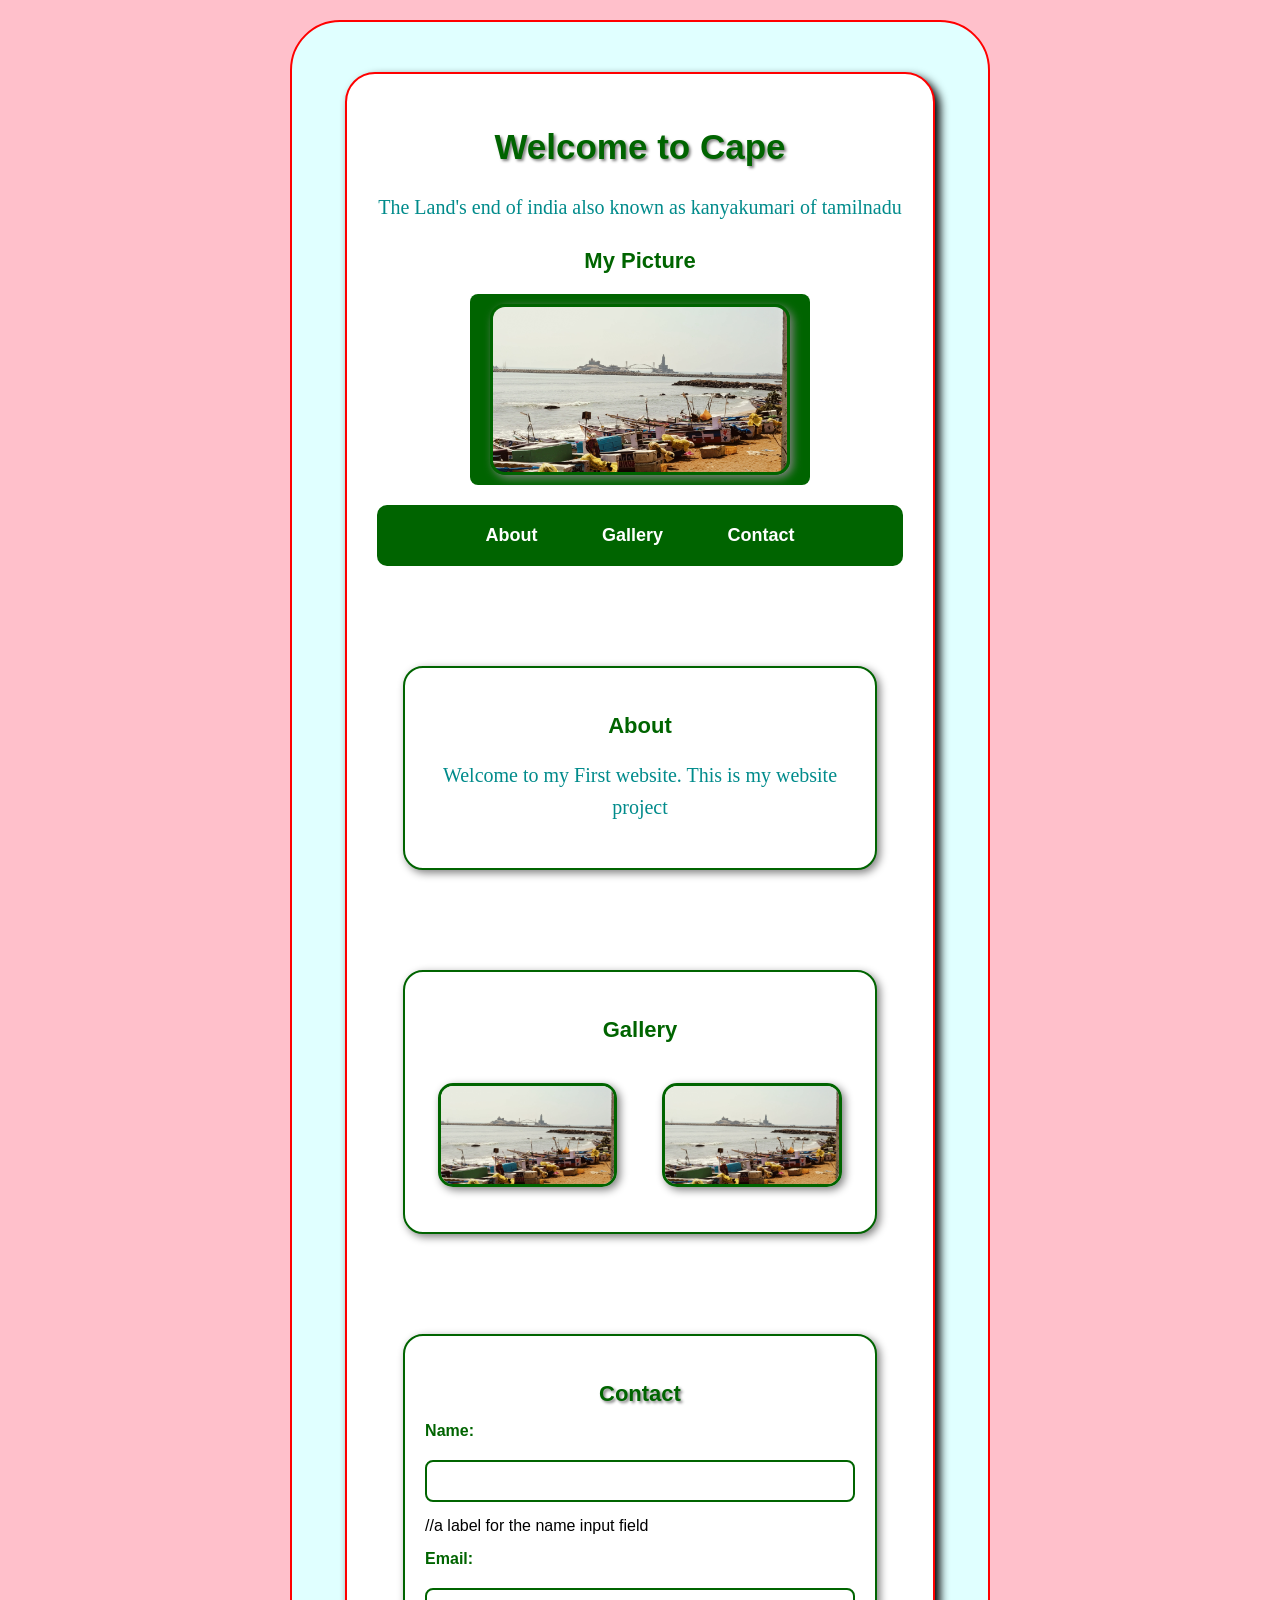
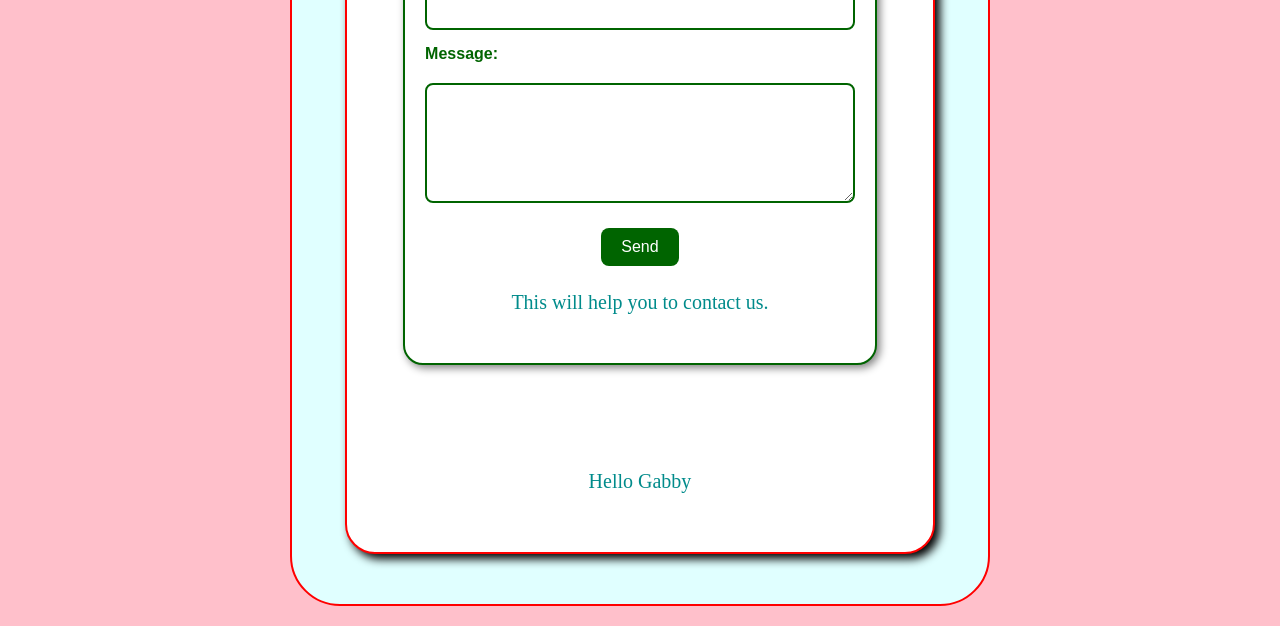
==== index.html @ 402f9ad3 "Add initial HTML structure, CSS styles, and multiple image files for the website" ====
<!DOCTYPE html>

<html>
<head>
    <title>My First Website</title>
    <link rel="stylesheet" href="style.css">
</head>

<body>
    <div class ="content">
        <div class ="box">
            <h1>Welcome to Cape</h1>
            <p>The Land's end of india also known as kanyakumari of tamilnadu</p>
            <h2>My Picture</h2>
            <a href="https://www.google.com">

                <img src="images/IMGcape.jpg" alt="My Picture" width="250">
            </a>
            <nav>
                <a href="#about">About</a>
                <a href="#gallery">Gallery</a>
                <a href="#contact">Contact</a>
            </nav>
            <section id="about">
                <h2>About</h2>
                <p>Welcome to my First website. This is my website project</p>
            </section>
            <section id="gallery">
                <h2>Gallery</h2>
                <div class="gallery-images">                    
                    <img src="images/IMGcape.jpg" alt="My Picture">
                    <img src="images/IMGcape.jpg" alt="My Picture 2">
                </div>

            </section>
            <section id="contact">
                <h2>Contact</h2>
                <form>
                    <label>Name:</label>
                    <Input type="text">
                        //a label for the name input field

                        

                    <label>Email:</label>
                    <Input type="email">

                    <label>Message:</label>
                    <textarea></textarea>

                    <button type="submit">Send</button>
                </form>
                <p>This will help you to contact us.</p>
            </section>
           
               
        <p>Hello Gabby</p>
    </div>
        </div>
    </body>
---- style.css ----
</> CSS

   html{}

   * {
    box-sizing: border-box;
   }
    
    body {
        background-color: pink;
        font-family: cursive, sans-serif;
    }

    h1 {
        color: darkgreen;
        font-size: 35px;
        text-align: center;
        text-shadow: 2px 2px 3px gray;
    }
    h2{
        color: darkgreen;
        font-size: 22px;
        text-align: center;
        margin-top: 25px;
        margin-bottom: 15px;
    }
    h2:hover {
        color: darkcyan;
        transform: scale(1.05);
    }


    p {
        color: darkcyan;
        font-family: Gill Sans;
        font-size: 20px;
        margin-bottom: 25px;
        line-height: 1.6;
        text-align: center;
    }

    img {
        display: block;
        width: 300px;
        max-width: 100%;
        height: auto;
        margin-left: auto;
        margin-right: auto;
        border-radius: 15px;
        border: 3px solid darkgreen;
        box-shadow: 3px 3px 8px gray;
        transition: transform 0.3s ease;       
    }

    img:hover {
        transform: scale(2.05);
    }

    
    .content{
        background-color: lightcyan;
        border: 2px solid red;
        padding: 20px;
        border-radius: 50px;
        width: 90%;
        max-width: 700px;
        margin: 20px auto;
    }

    .box {
    background-color: white;
    border: 2px solid red;
    padding: 30px;
    border-radius: 30px;
    width: 90%;
    max-width: 700px;
    margin: 30px auto;
    box-shadow: 5px 5px 10px black;
    transition: transform 0.3s ease;
    }
.box:hover {
    transform: translateY(-5px);
    


}

    a {
        display: block;
        width: fit-content;
        margin: 20px auto;
        background-color: darkgreen;
        color: white;
        padding: 10px 20px;
        text-decoration: none;
        border-radius: 8px;
        transition: background-color 0.3s ease;        
    }

    a:hover{background-color: darkcyan;}

    nav {
        text-align: center;
        margin: 20px 0;
        background-color: darkgreen;
        padding: 10px;
        border-radius: 10px;
    } 
    nav a{
        display: inline-block;
        margin: 0 10px;
        background-color: transparent;
        color: white;
        font-size: 18px;
        font-weight: bold;
        transition: background-color 0.3s ease;
    }
    #about{
        background-color: white;
        border: 2px solid darkgreen;
        padding: 20px;
        margin: 100px auto;
        border-radius: 20px;
        width: 90%;
        max-width: 600px;
        box-shadow: 3px 3px 8px gray;
        transition: transform 0.3s ease;
    }
    #about:hover {
        transform: translateY(-5px)
    }
    #gallery{
        background-color: white;
        border: 2px solid darkgreen;
        padding: 20px;
        margin: 100px auto;
        border-radius: 20px;
        width: 90%;
        max-width: 600px;
        box-shadow: 3px 3px 8px gray;
        
    }
    #contact{
        background-color: white;
        border: 2px solid darkgreen;
        padding: 20px;
        margin: 100px auto;
        border-radius: 20px;
        width: 90%;
        max-width: 600px;
        box-shadow: 3px 3px 8px gray;
    
    }
     #gallery {
                text-align: center;
            }
            #gallery img {
                display: inline-block;
                width: 45%;
                max-width: 250px;
                margin: 10px;
            }
    .gallery-images {
        display:flex;
        justify-content: center;
        gap: 25px;
        padding: 15px;
        
        }
    .gallery-images img {
        width: 45%;
        max-width: 250px;
        height: auto;
    }

    form {
        display: flex;
        flex-direction: column;
        gap: 15px;
    }
    
    input,
    textarea {
        width: 100%;
        padding: 10px;
        border: 2px solid darkgreen;
        border-radius: 8px;
        font-size: 16px;
        }

    textarea {
        min-height: 120px;
        resize: vertical;
    }

    button {
        background-color: darkgreen;
        color: white;
        padding: 10px 20px;
        border: none;
        border-radius: 8px;
        font-size: 16px;
        cursor: pointer;
        align-self: center;
        transition: background-color 0.3s ease;
        margin-top: 10px;
    }
    button:hover {
        background-color: darkcyan;
    }
    form label {
        display: block;
        font-weight: bold;
        color: darkgreen;
        margin-bottom: 5px;
    }

    input:focus,
    textarea:focus {
        outline: none;
        border-color: darkcyan;
        box-shadow: 0 0 5px darkcyan;
    }
    #contact h2 {
        text-shadow: 2px 2px 3px gray;
    }


    @media (max-width: 600px) {
        .gallery-images {
            flex-direction: column;
            align-items: center;
        }
    }
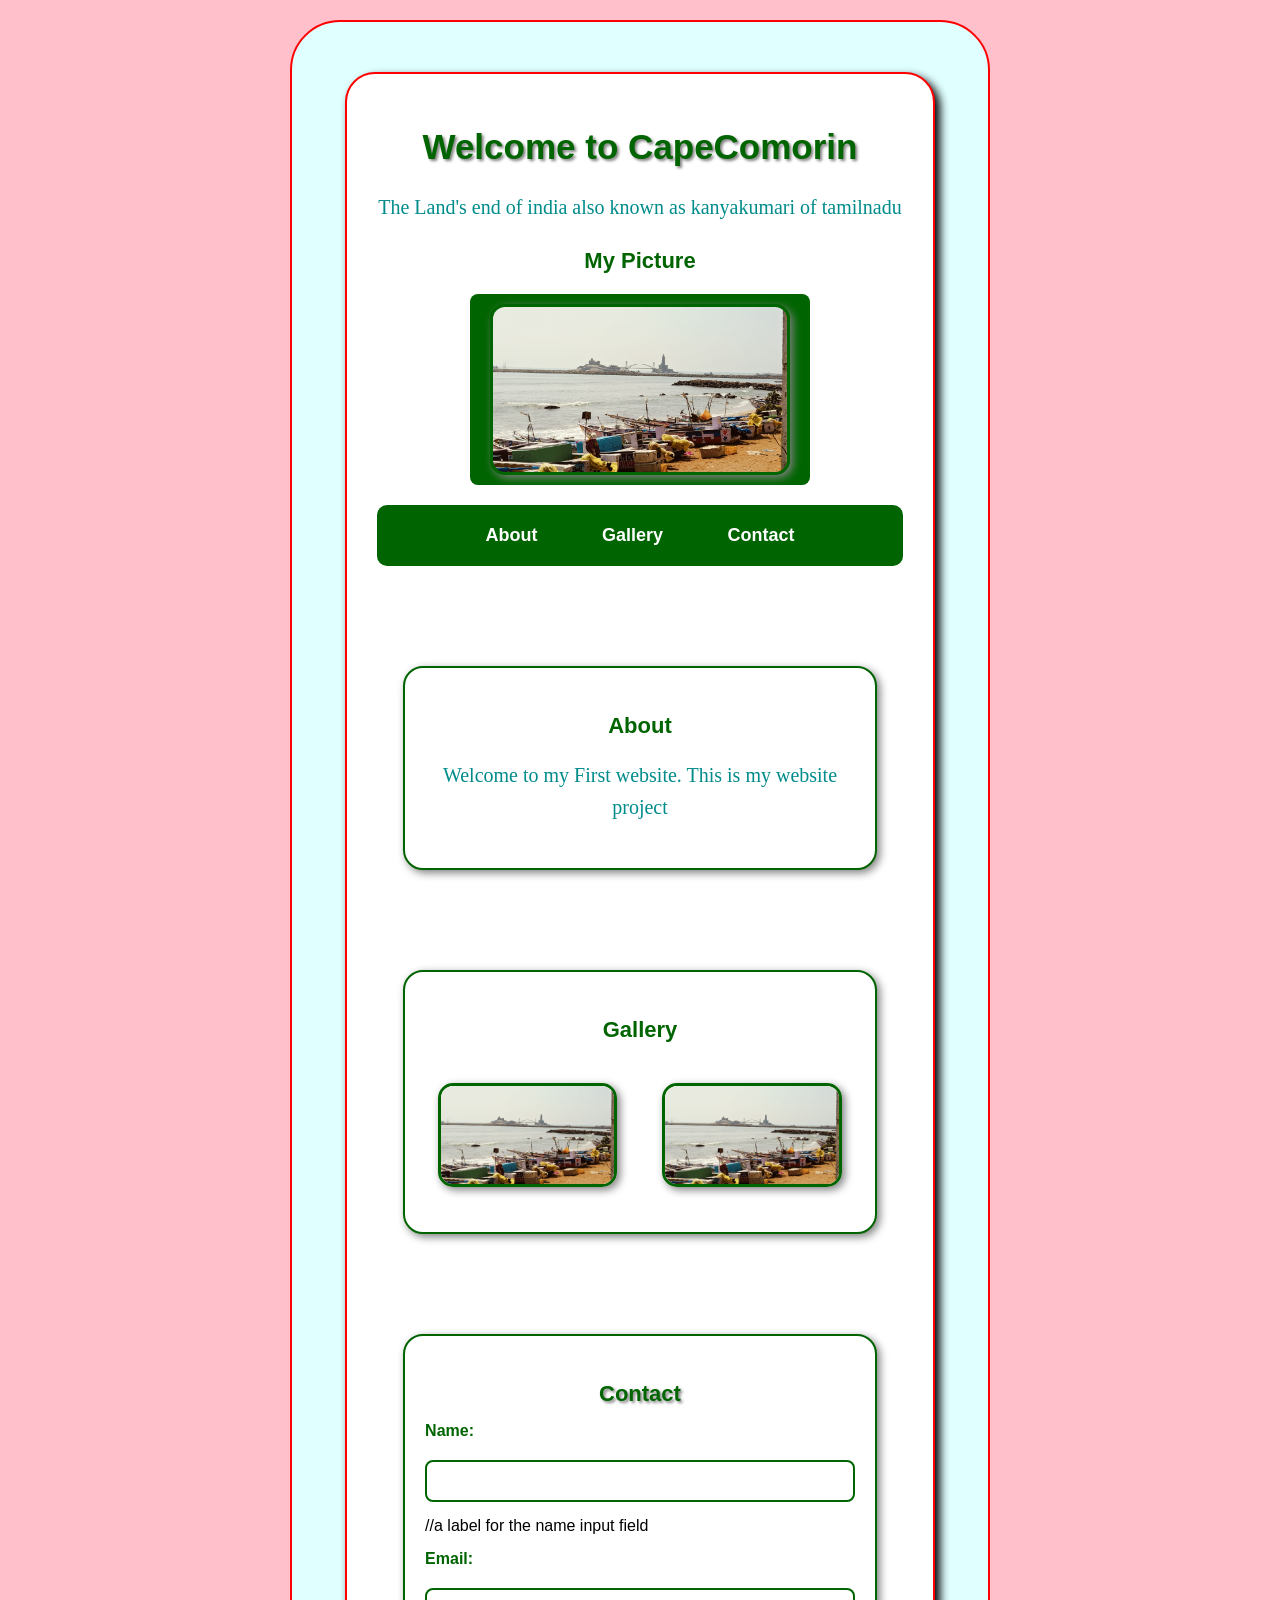
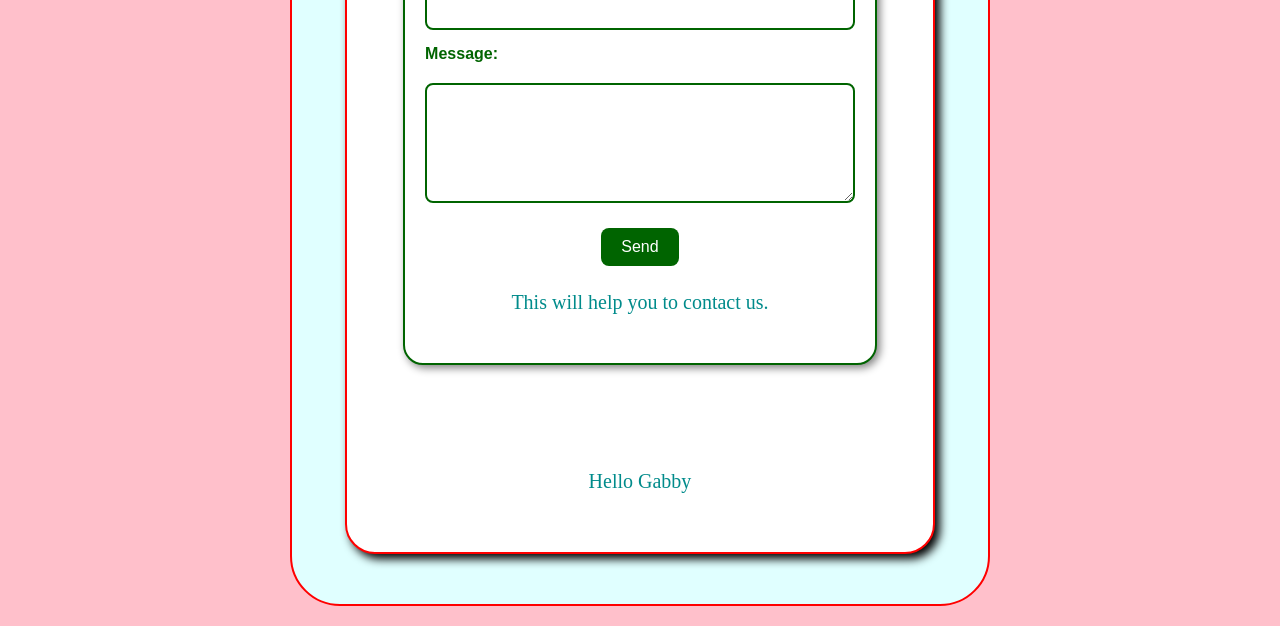
==== commit 793d4990: "Rename website to CapeComorin" ====
--- a/index.html
+++ b/index.html
@@ -2,14 +2,14 @@
 
 <html>
 <head>
-    <title>My First Website</title>
+    <title>CapeComorin</title>
     <link rel="stylesheet" href="style.css">
 </head>
 
 <body>
     <div class ="content">
         <div class ="box">
-            <h1>Welcome to Cape</h1>
+            <h1>Welcome to CapeComorin</h1>
             <p>The Land's end of india also known as kanyakumari of tamilnadu</p>
             <h2>My Picture</h2>
             <a href="https://www.google.com">
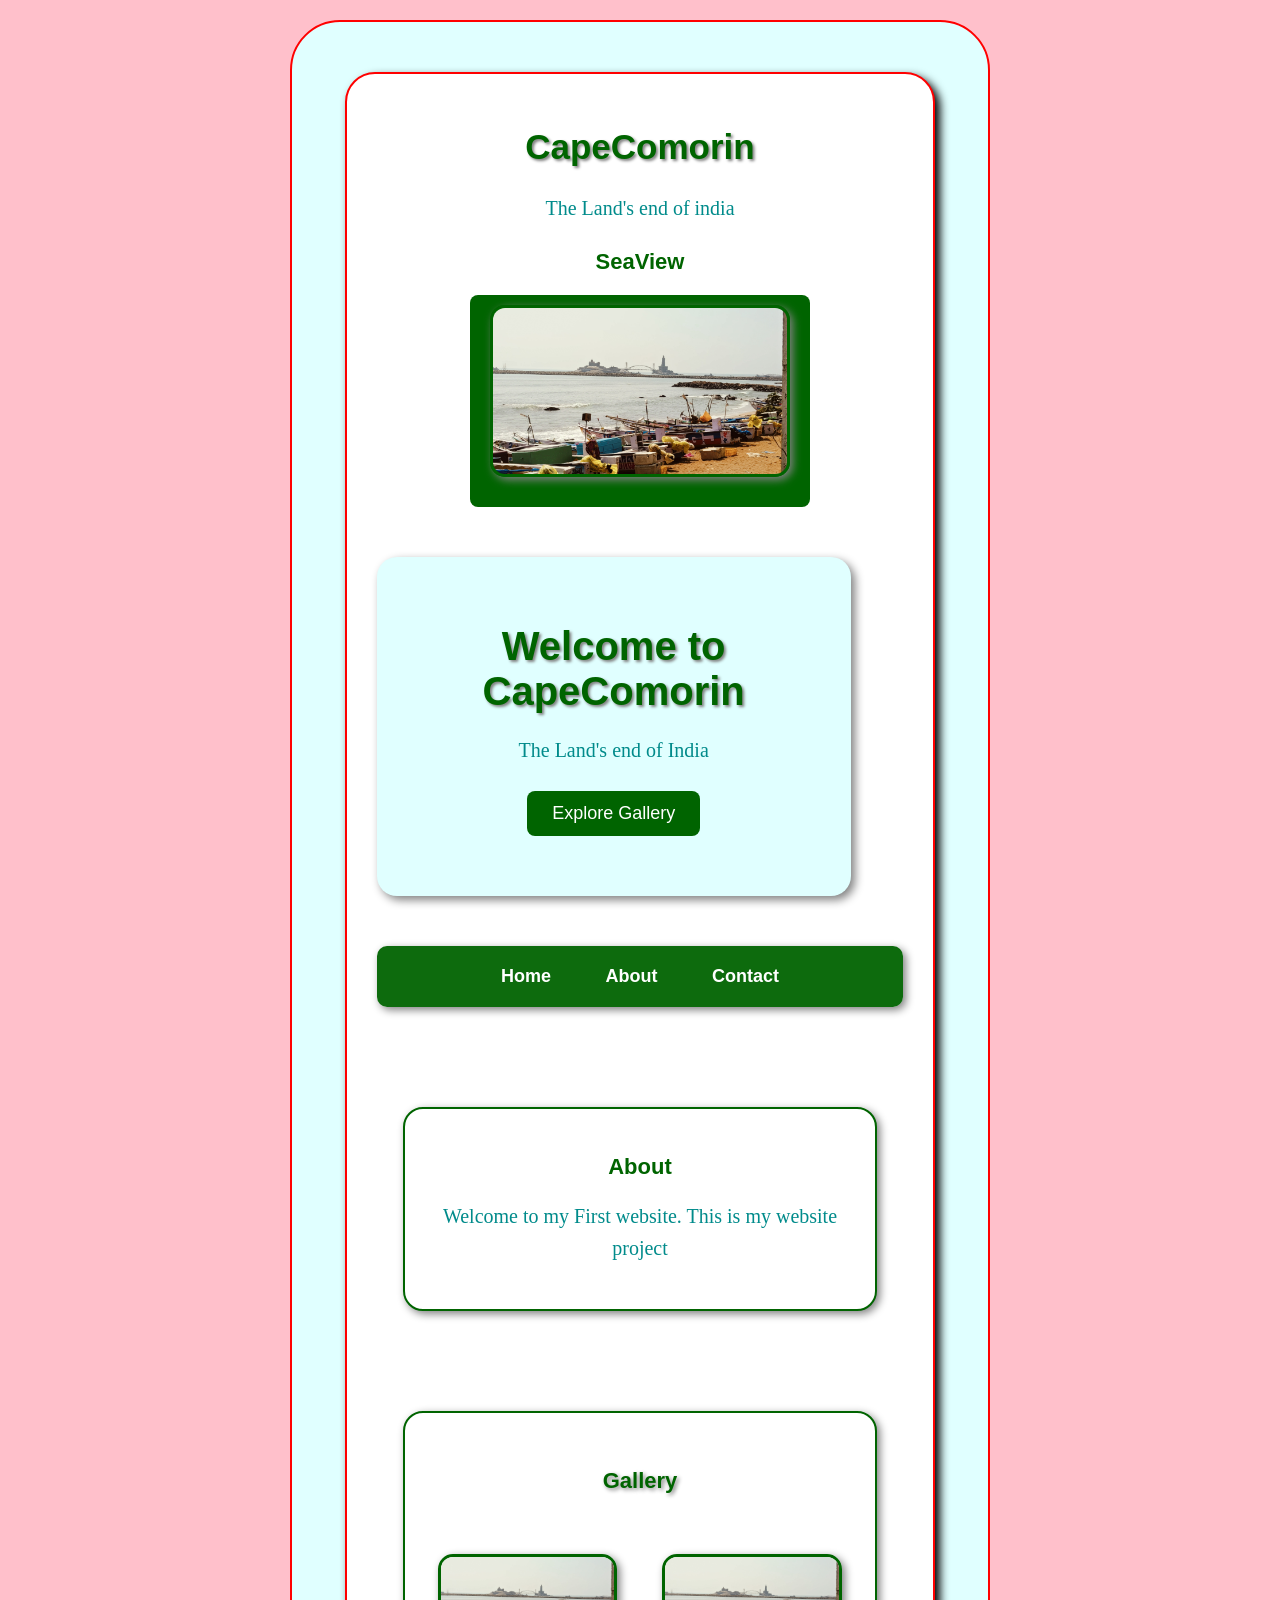
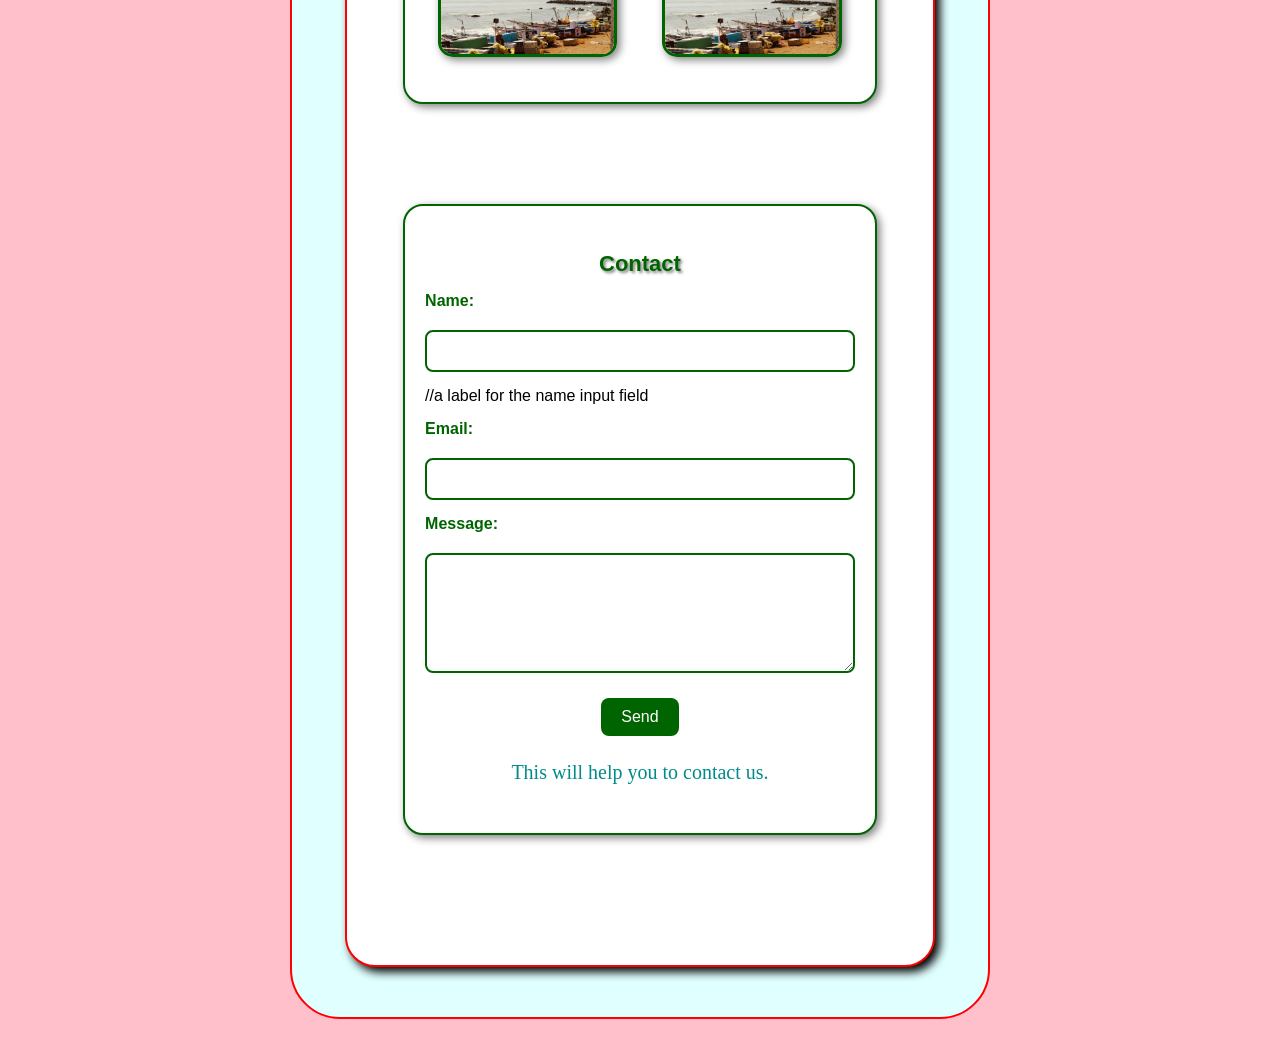
==== commit 1f2c188b: "New 301126" ====
--- a/index.html
+++ b/index.html
@@ -6,19 +6,24 @@
     <link rel="stylesheet" href="style.css">
 </head>
 
-<body>
+<body id="home">
     <div class ="content">
         <div class ="box">
-            <h1>Welcome to CapeComorin</h1>
-            <p>The Land's end of india also known as kanyakumari of tamilnadu</p>
-            <h2>My Picture</h2>
+            <h1>CapeComorin</h1>
+            <p>The Land's end of india</p>
+            <h2>SeaView</h2> 
             <a href="https://www.google.com">
 
                 <img src="images/IMGcape.jpg" alt="My Picture" width="250">
             </a>
+            <div class="hero">
+                <h1>Welcome to CapeComorin</h1>
+                <p>The Land's end of India</p>
+                <a href="#gallery">Explore Gallery</a>
+            </div>
             <nav>
-                <a href="#about">About</a>
-                <a href="#gallery">Gallery</a>
+                <a href="#home" class="active">Home</a>
+                <a href="#about">About</a>         
                 <a href="#contact">Contact</a>
             </nav>
             <section id="about">
@@ -52,9 +57,6 @@
                 </form>
                 <p>This will help you to contact us.</p>
             </section>
-           
-               
-        <p>Hello Gabby</p>
     </div>
         </div>
     </body>
--- a/style.css
+++ b/style.css
@@ -1,6 +1,8 @@
 </> CSS
 
-   html{}
+   html {
+    scroll_behaviour: smooth;
+   }
 
    * {
     box-sizing: border-box;
@@ -16,6 +18,7 @@
         font-size: 35px;
         text-align: center;
         text-shadow: 2px 2px 3px gray;
+        margin-bottom: 25px;
     }
     h2{
         color: darkgreen;
@@ -37,6 +40,8 @@
         margin-bottom: 25px;
         line-height: 1.6;
         text-align: center;
+        display: block;
+        transition: all 0.3s ease;
     }
 
     img {
@@ -46,10 +51,12 @@
         height: auto;
         margin-left: auto;
         margin-right: auto;
+        margin-bottom: 20px;
         border-radius: 15px;
         border: 3px solid darkgreen;
         box-shadow: 3px 3px 8px gray;
-        transition: transform 0.3s ease;       
+        transition: transform 0.3s ease;
+        animation: pictureAppear 1s ease-out;   
     }
 
     img:hover {
@@ -102,18 +109,40 @@
     nav {
         text-align: center;
         margin: 20px 0;
-        background-color: darkgreen;
+        background-color: rgba(0, 100, 0, 0.95);
+        position: sticky;
+        top: 0;
+        z-index: 1000;
         padding: 10px;
+        margin-bottom: 20px;
         border-radius: 10px;
+        box-shadow: 3px 3px 8px gray;
     } 
     nav a{
         display: inline-block;
         margin: 0 10px;
         background-color: transparent;
         color: white;
+        text-decoration: none;
+        padding: 10px 15px;
+        border-radius: 8px;
         font-size: 18px;
         font-weight: bold;
         transition: background-color 0.3s ease;
+        transition:all 0.3s ease;
+    }
+    nav a:hover {
+        color: white;
+        transform: translateY(-5px);
+        background-color: rgba(255, 255, 255,0.15);
+        box-shadow: 0 0 12px lightcyan
+    }
+    nav a.active {
+        background-color: transparent;
+        color: white;
+        box-shadow: none;
+        transform: translateY(0);
+        transition:all 0.3s ease;
     }
     #about{
         background-color: white;
@@ -121,7 +150,7 @@
         padding: 20px;
         margin: 100px auto;
         border-radius: 20px;
-        width: 90%;
+        width: 90%;S
         max-width: 600px;
         box-shadow: 3px 3px 8px gray;
         transition: transform 0.3s ease;
@@ -153,13 +182,17 @@
     }
      #gallery {
                 text-align: center;
-            }
-            #gallery img {
-                display: inline-block;
-                width: 45%;
-                max-width: 250px;
-                margin: 10px;
-            }
+    }
+    #gallery img {
+        display: inline-block;
+        width: 45%;
+        max-width: 250px;
+        margin: 10px;
+        transition: all 0.5s ease-in-out;
+        border: 3px solid darkgreen;
+        box-shadow: 3px 3px 8px gray;
+       
+    }
     .gallery-images {
         display:flex;
         justify-content: center;
@@ -231,4 +264,104 @@
             flex-direction: column;
             align-items: center;
         }
+    }
+    .hero {
+        text-align: center;
+        background-color: lightcyan;
+        padding: 40px 20px;
+        border-radius: 20px;
+        margin: 50px 0;
+        width: 90%;
+        max-width: 700px;
+        box-shadow: 4px 4px 10px gray;
+        transition: transform 0.3s ease;
+    }
+    .hero:hover {
+        transform: translateY(-5px);
+    }
+    .hero a {
+        font-size: 18px;
+        padding: 12px 25px;
+    }
+    .hero h1 {
+        font-size: 40px;
+        margin-bottom: 10px;
+    }
+    section {
+        scroll-margin-top:70px;
+    }
+    nav a.active:hover {
+        color: white;
+        background-color: rgba(255, 255, 255,0.15);
+        box-shadow: 0 0 12px lightcyan; 
+        transform: translateY(-5px);
+    }
+
+    body {
+        animation: fadeIn 1s ease-in;
+        }
+        @keyframes fadeIn {
+            from { opacity: 0;
+            }
+            to { opacity: 1; 
+            }
+        }
+    h1 {
+        animation: slideDown 1s ease-out;
+    }
+    @keyframes slideDown {
+        from {
+             opacity: 0;
+             transform: translateY(-20px);
+        }
+        to {
+            opacity: 1;
+            transform: translateY(0);
+           
+        }
+    }
+    @keyframes pictureAppear {
+        from {
+            opacity: 0;
+            transform: scale(0.8);
+        }
+        to {
+            opacity: 1;
+            transform: scale(1);
+        }
+    }
+    p {
+        animation: textAppear 1.2s ease-out;
+        }
+    @keyframes textAppear {
+        from {
+            opacity: 0;
+            transform: translateY(20px);
+        }
+        to {
+            opacity: 1;
+            transform: translateY(0);
+        }
+    }
+    p:hover {
+        color: red;
+        transform: translateY(-3px);
+        
+    }
+     #gallery img:hover {
+        box-shadow: 0 0 20px 5px lightcyan;
+        transform: translateY(-5px) scale(2.05);
+    }
+    #gallery h2 {
+        color: darkgreen;
+        text-align: center;
+        text-shadow: 2px 2px 4px gray;
+        margin-bottom: 25px;
+        padding: 10px;
+        
+    }
+    #gallery h2:hover {
+        color: darkcyan;
+        background color: lightcyan;
+        transition: color 0.3s ease;
     }
